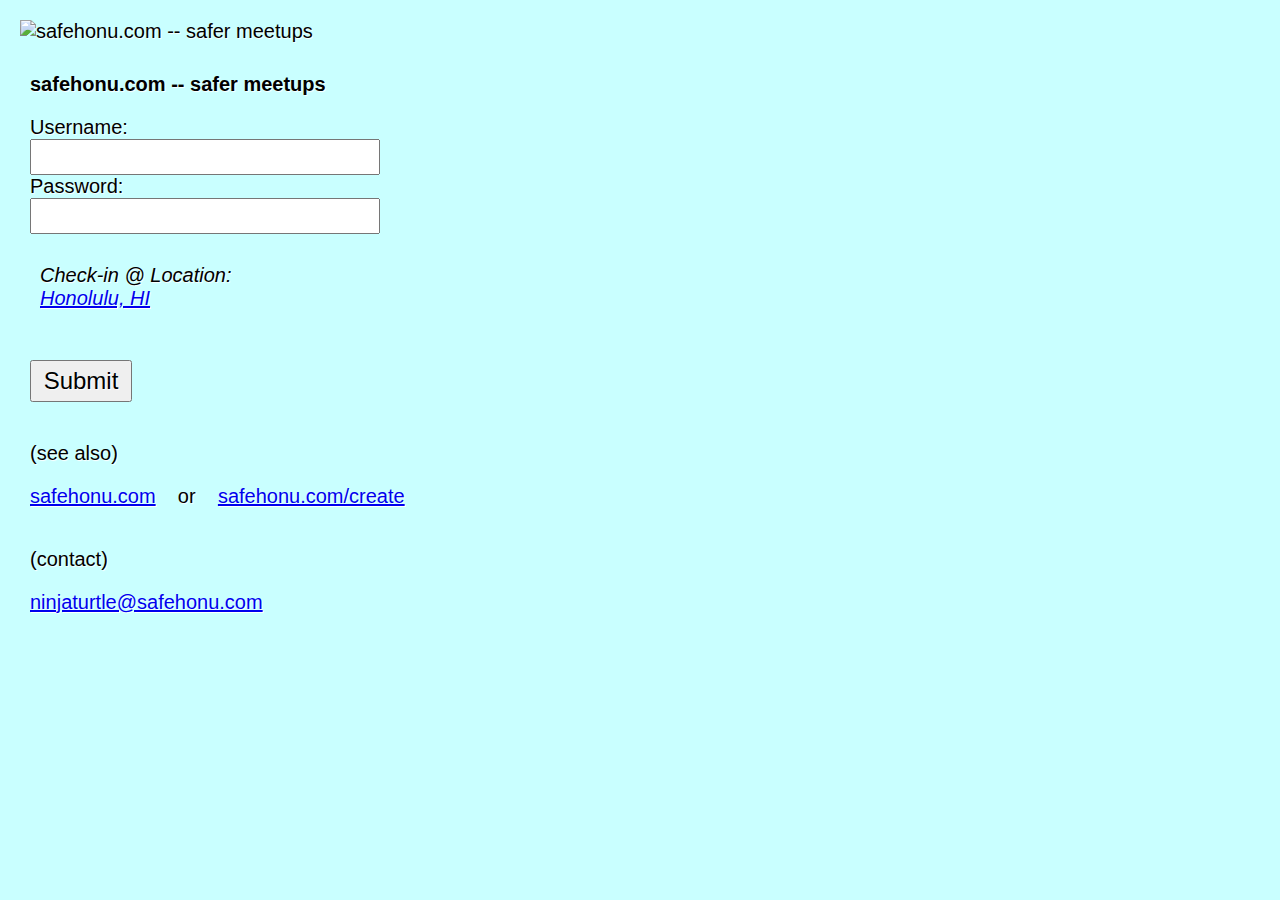
==== checkin.html @ 1e81b349 "at -> @; added some reminders" ====
<html>
	<head>
		<meta http-equiv="Content-Type" content="text/html; charset=UTF-8"/>
		<title>m.safehonu.com -- safer meetups</title>
		<link href="css/common.css" rel="stylesheet" type="text/css">
		<script src="js/jquery-1.4.2.js" type="text/javascript"></script>
		<script src="js/checkin.js" type="text/javascript"></script>
		<script type="text/javascript">
			var _gaq = _gaq || [];
			_gaq.push(['_setAccount', 'UA-860432-4']);
			_gaq.push(['_setDomainName', '.safehonu.com']);
			_gaq.push(['_trackPageview']);
			(function() {
				var ga = document.createElement('script'); ga.type = 'text/javascript'; ga.async = true;
				ga.src = ('https:' == document.location.protocol ? 'https://ssl' : 'http://www') + '.google-analytics.com/ga.js';
				var s = document.getElementsByTagName('script')[0]; s.parentNode.insertBefore(ga, s);
			})();
		</script>
	</head>
	<body>
		<div>
			<img src="img/safehonu.png" alt="safehonu.com -- safer meetups"/>
			<div>
				<p/>
				<strong>safehonu.com -- safer meetups</strong>
				<p/>
				Username:
				<br/>
				<input type="text"></input>
				<br/>
				Password:
				<br/>
				<input type="password"></input>
				<p/>
				<div id="location">
					<!-- TODO: store most recent location in a cookie? -->
					<em>Check-in @ Location: <br/><a id="location" href="#"><span id="location">Honolulu, HI</span></a></em>
				</div>
				<div id="map">
					<img id="map" src=""></img>
				</div>
				<p/>
				<input id="checkin" type="button" style="font-size: 24px" value=" Submit "></input>
			</div>
			<div>
				<span>(see also)</span>
				<p/>
				<span>
					<a href="http://safehonu.com">safehonu.com</a>
					&nbsp;&nbsp;&nbsp;or&nbsp;&nbsp;&nbsp;
					<a href="http://safehonu.com/create">safehonu.com/create</a>
				</span>
			</div>
			<div>
				<span>(contact)</span>
				<p/>
				<a href="mailto:ninjaturtle@safehonu.com">ninjaturtle@safehonu.com</a>
			</div>
		</div>
	</body>
</html>
---- css/common.css ----
body {
	background-color: #c9ffff;
	color: #000; 
	text-shadow: 1px 1px 1px #fff; 
	font-family: sans-serif, serif;
	font-size: 20px;
	margin: 0; 
	padding: 10px; 
}
div {
	border-radius: 4px;
	padding: 10px;
	width: 390px;
}
input[type="text"], input[type="password"], textarea {
	font-family: inherit;
	font-size: 24px;
	padding: 2px;
	width: 350px;
}
input[type="button"] {
	font-family: inherit;
	font-size: 24px;
	padding: 5px;
	text-shadow: inherit; 
}
span, span a {
	vertical-align: top;
}
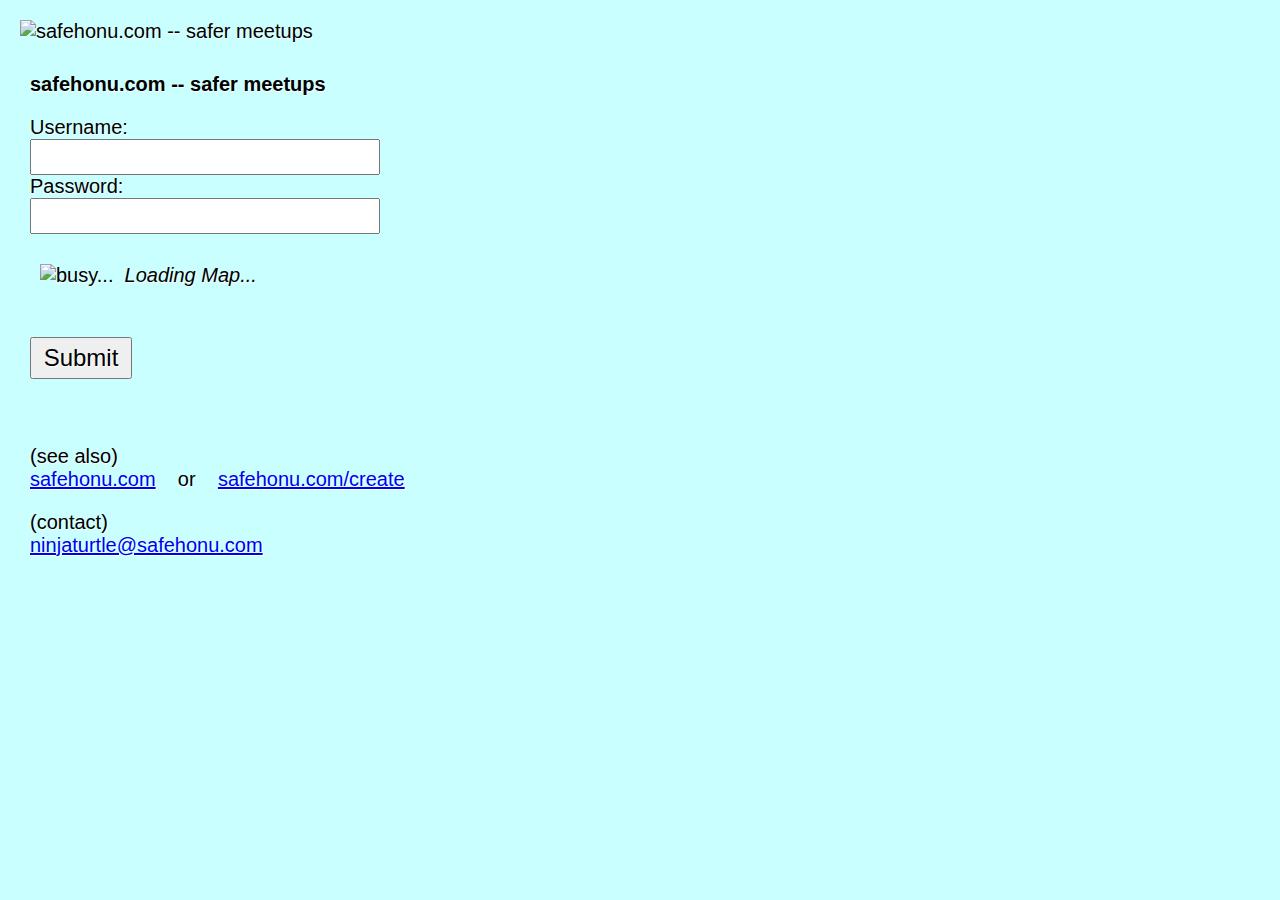
==== commit 297243ba: "added text to busy signal" ====
--- a/checkin.html
+++ b/checkin.html
@@ -22,38 +22,39 @@
 			<img src="img/safehonu.png" alt="safehonu.com -- safer meetups"/>
 			<div>
 				<p/>
-				<strong>safehonu.com -- safer meetups</strong>
+				<span class="larger"><strong>safehonu.com -- safer meetups</strong></span>
 				<p/>
 				Username:
 				<br/>
-				<input type="text"></input>
+				<input id="username" type="text"></input>
 				<br/>
 				Password:
 				<br/>
-				<input type="password"></input>
+				<input id="password" type="password"></input>
 				<p/>
 				<div id="location">
 					<!-- TODO: store most recent location in a cookie? -->
-					<em>Check-in @ Location: <br/><a id="location" href="#"><span id="location">Honolulu, HI</span></a></em>
+					<!--
+					<em>Check-in @ Location: </em><br/>
+					<em><a id="location" href="#"><span id="location"></span></a></em>
+					-->
+					<img id="busy" src="img/busy.gif" alt="busy..."></img>&nbsp;
+					<span class="smaller"><em>Loading Map...</em></span>
 				</div>
 				<div id="map">
 					<img id="map" src=""></img>
 				</div>
 				<p/>
-				<input id="checkin" type="button" style="font-size: 24px" value=" Submit "></input>
-			</div>
-			<div>
-				<span>(see also)</span>
-				<p/>
+				<input id="checkin" type="button" value=" Submit "></input>
+				<p/><br/><br/>
+				<span class="smaller">(see also)</span><br/>
 				<span>
 					<a href="http://safehonu.com">safehonu.com</a>
 					&nbsp;&nbsp;&nbsp;or&nbsp;&nbsp;&nbsp;
 					<a href="http://safehonu.com/create">safehonu.com/create</a>
 				</span>
-			</div>
-			<div>
-				<span>(contact)</span>
 				<p/>
+				<span class="smaller">(contact)</span><br/>
 				<a href="mailto:ninjaturtle@safehonu.com">ninjaturtle@safehonu.com</a>
 			</div>
 		</div>
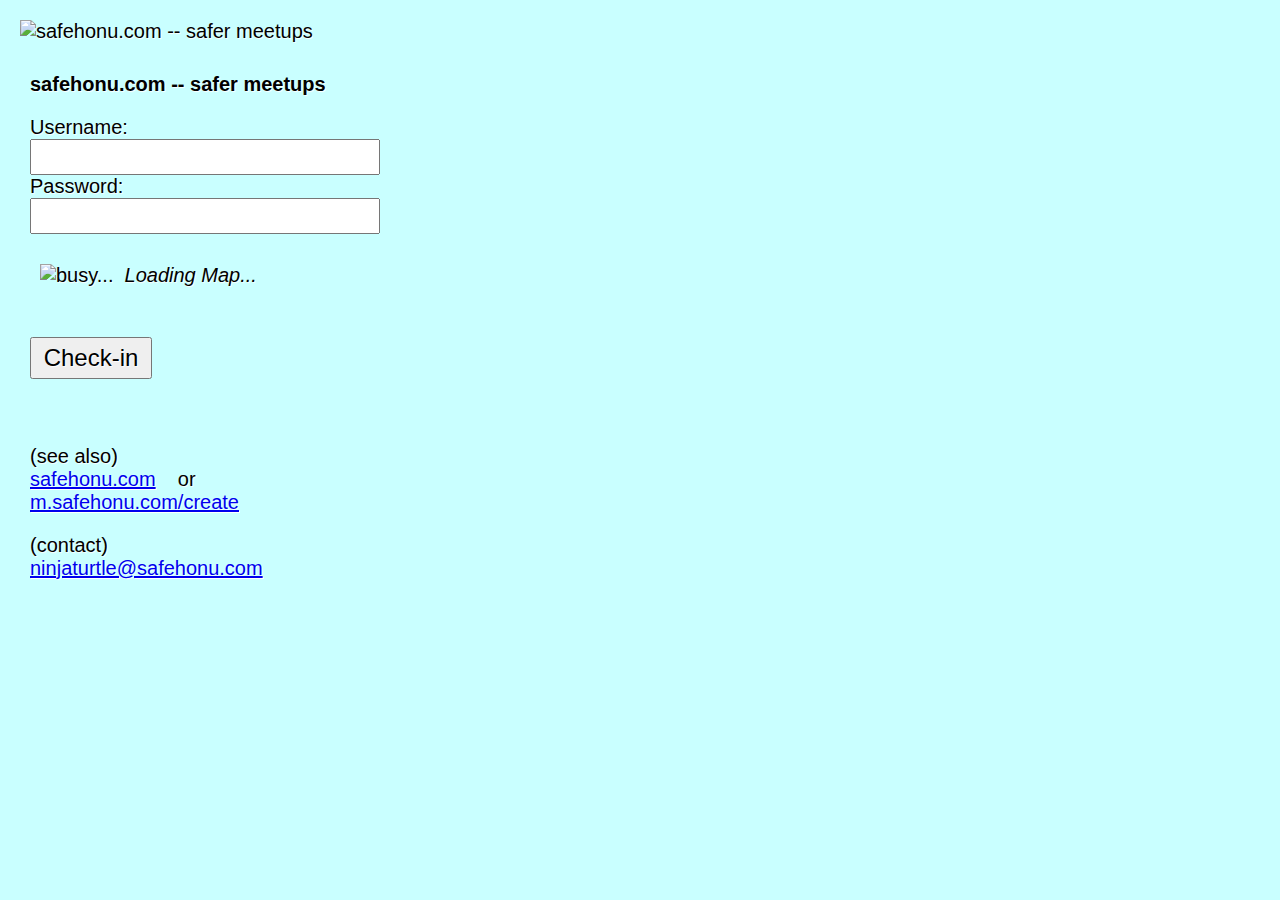
==== commit 6345327d: "updated submit button value to Check-in; update create URL to: m.safehonu.com/create (mobile subdoma" ====
--- a/checkin.html
+++ b/checkin.html
@@ -32,26 +32,22 @@
 				<br/>
 				<input id="password" type="password"></input>
 				<p/>
-				<div id="location">
-					<!-- TODO: store most recent location in a cookie? -->
-					<!--
-					<em>Check-in @ Location: </em><br/>
-					<em><a id="location" href="#"><span id="location"></span></a></em>
-					-->
-					<img id="busy" src="img/busy.gif" alt="busy..."></img>&nbsp;
+				<!-- TODO: store most recent location in a cookie? -->
+				<div id="loading">
+					<img src="img/busy.gif" alt="busy..."></img>&nbsp;
 					<span class="smaller"><em>Loading Map...</em></span>
 				</div>
 				<div id="map">
 					<img id="map" src=""></img>
 				</div>
 				<p/>
-				<input id="checkin" type="button" value=" Submit "></input>
+				<input id="checkin" type="button" value=" Check-in "></input>
 				<p/><br/><br/>
 				<span class="smaller">(see also)</span><br/>
 				<span>
 					<a href="http://safehonu.com">safehonu.com</a>
 					&nbsp;&nbsp;&nbsp;or&nbsp;&nbsp;&nbsp;
-					<a href="http://safehonu.com/create">safehonu.com/create</a>
+					<a href="http://m.safehonu.com/create">m.safehonu.com/create</a>
 				</span>
 				<p/>
 				<span class="smaller">(contact)</span><br/>
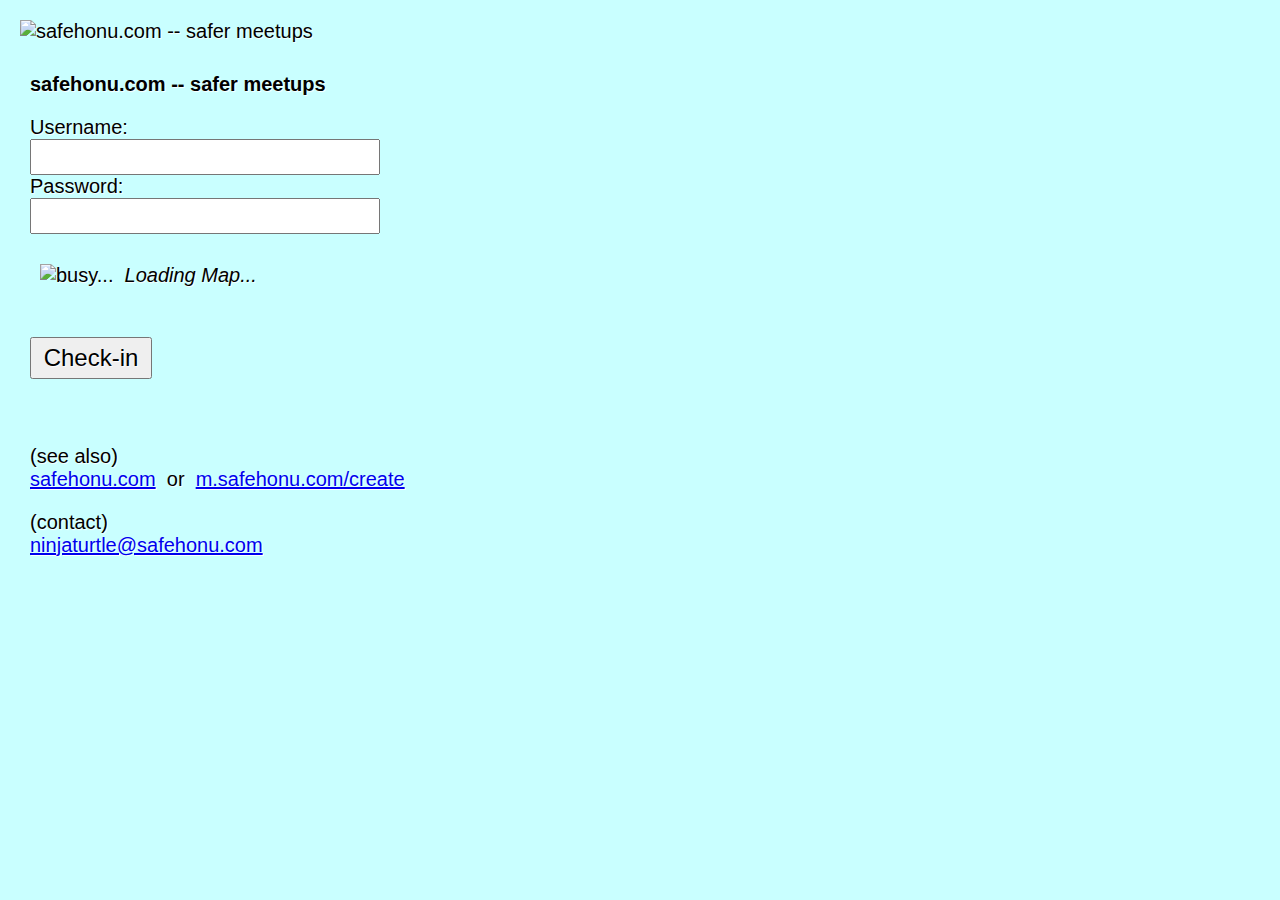
==== commit e1f37da9: "remove spaces for cleaner layout" ====
--- a/checkin.html
+++ b/checkin.html
@@ -45,8 +45,8 @@
 				<p/><br/><br/>
 				<span class="smaller">(see also)</span><br/>
 				<span>
-					<a href="http://safehonu.com">safehonu.com</a>
-					&nbsp;&nbsp;&nbsp;or&nbsp;&nbsp;&nbsp;
+					<a href="http://safehonu.com">safehonu.com</a> 
+					&nbsp;or&nbsp;
 					<a href="http://m.safehonu.com/create">m.safehonu.com/create</a>
 				</span>
 				<p/>
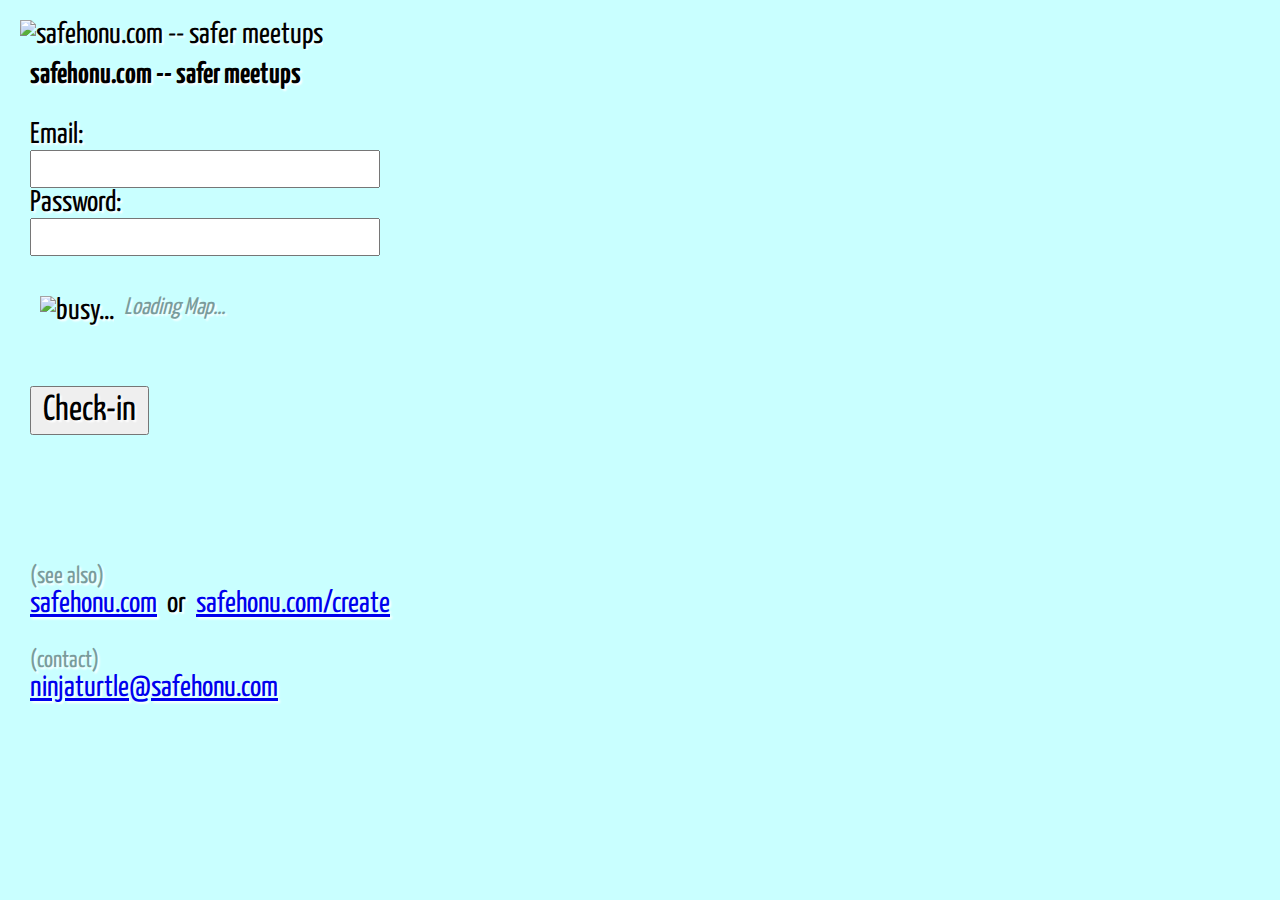
==== commit b0de1eb0: "simplify create page, post data, and make some aesthetic changes" ====
--- a/checkin.html
+++ b/checkin.html
@@ -3,6 +3,45 @@
 		<meta http-equiv="Content-Type" content="text/html; charset=UTF-8"/>
 		<title>m.safehonu.com -- safer meetups</title>
 		<link href="css/common.css" rel="stylesheet" type="text/css">
+	</head>
+	<body>
+		<div>
+			<img src="img/safehonu.png" alt="safehonu.com -- safer meetups"/>
+			<div>
+				<strong>safehonu.com -- safer meetups</strong>
+				<p/>
+				Email:
+				<br/>
+				<input id="email" type="email"></input>
+				<br/>
+				Password:
+				<br/>
+				<input id="password" type="password"></input>
+				<p/>
+				<!-- TODO: store most recent location in a cookie? -->
+				<div id="loading">
+					<img src="img/busy.gif" alt="busy..."></img>&nbsp;
+					<span class="sm"><em>Loading Map...</em></span>
+				</div>
+				<div id="map">
+					<img id="map" src=""></img>
+				</div>
+				<p/>
+				<input id="checkin" type="button" value=" Check-in "></input>
+				<p/>
+				<div id="modal" class="modal"></div>
+				<p/>
+				<span class="sm">(see also)</span><br/>
+				<span>
+					<a href="http://safehonu.com">safehonu.com</a> 
+					&nbsp;or&nbsp;
+					<a href="http://safehonu.com/create">safehonu.com/create</a>
+				</span>
+				<p/>
+				<span class="sm">(contact)</span><br/>
+				<a href="mailto:ninjaturtle@safehonu.com">ninjaturtle@safehonu.com</a>
+			</div>
+		</div>
 		<script src="js/jquery-1.4.2.js" type="text/javascript"></script>
 		<script src="js/checkin.js" type="text/javascript"></script>
 		<script type="text/javascript">
@@ -16,43 +55,5 @@
 				var s = document.getElementsByTagName('script')[0]; s.parentNode.insertBefore(ga, s);
 			})();
 		</script>
-	</head>
-	<body>
-		<div>
-			<img src="img/safehonu.png" alt="safehonu.com -- safer meetups"/>
-			<div>
-				<p/>
-				<span class="larger"><strong>safehonu.com -- safer meetups</strong></span>
-				<p/>
-				Username:
-				<br/>
-				<input id="username" type="text"></input>
-				<br/>
-				Password:
-				<br/>
-				<input id="password" type="password"></input>
-				<p/>
-				<!-- TODO: store most recent location in a cookie? -->
-				<div id="loading">
-					<img src="img/busy.gif" alt="busy..."></img>&nbsp;
-					<span class="smaller"><em>Loading Map...</em></span>
-				</div>
-				<div id="map">
-					<img id="map" src=""></img>
-				</div>
-				<p/>
-				<input id="checkin" type="button" value=" Check-in "></input>
-				<p/><br/><br/>
-				<span class="smaller">(see also)</span><br/>
-				<span>
-					<a href="http://safehonu.com">safehonu.com</a> 
-					&nbsp;or&nbsp;
-					<a href="http://m.safehonu.com/create">m.safehonu.com/create</a>
-				</span>
-				<p/>
-				<span class="smaller">(contact)</span><br/>
-				<a href="mailto:ninjaturtle@safehonu.com">ninjaturtle@safehonu.com</a>
-			</div>
-		</div>
 	</body>
 </html>
--- a/css/common.css
+++ b/css/common.css
@@ -1,9 +1,11 @@
+@import url(http://fonts.googleapis.com/css?family=Yanone+Kaffeesatz&subset=latin);
+
 body {
 	background-color: #c9ffff;
 	color: #000; 
-	text-shadow: 1px 1px 1px #fff; 
-	font-family: sans-serif, serif;
-	font-size: 20px;
+	text-shadow: 2px 2px 2px #fff;
+	font-family: 'Yanone Kaffeesatz', sans-serif, serif;
+	font-size: 30px;
 	margin: 0; 
 	padding: 10px; 
 }
@@ -12,18 +14,46 @@
 	padding: 10px;
 	width: 390px;
 }
-input[type="text"], input[type="password"], textarea {
+div#modal {
+ 	border-radius: 10px 20px 10px 20px; 
+	font-size: 20px;
+	height: 50px;
+	width: 100%;
+	padding-left: 20px;
+}
+div .info {
+	border: 1px solid #fff;
+	background-color: #f9ffc9;
+}
+div .error {
+	border: 1px solid #fff;
+	background-color: #ffc9c9;
+}
+input[type="email"], input[type="password"], input[type="phone"], input[type="text"], input[type="url"], textarea {
 	font-family: inherit;
-	font-size: 24px;
+	font-size: inherit;
 	padding: 2px;
 	width: 350px;
 }
 input[type="button"] {
 	font-family: inherit;
-	font-size: 24px;
+	font-size: 36px;
+	padding: 5px;
+	text-shadow: inherit; 
+}
+select {
+	font-family: inherit;
+	font-size: 36px;
 	padding: 5px;
 	text-shadow: inherit; 
 }
 span, span a {
 	vertical-align: top;
 }
+span.sm {
+	color: #7a9b9b;
+	font-size: 24px;
+}
+span.lg {
+	font-size: 38px;
+}
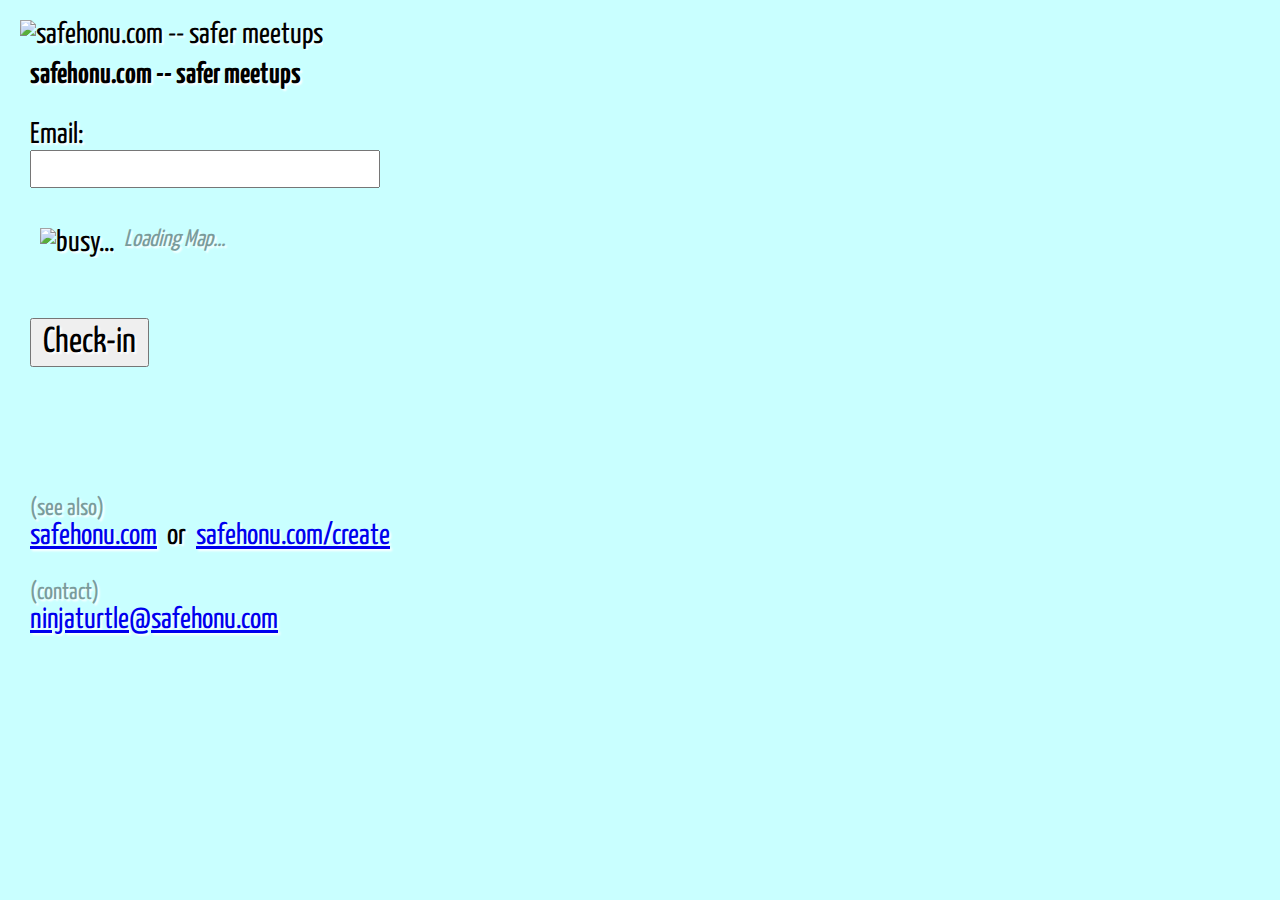
==== commit 17705855: "remove password field" ====
--- a/checkin.html
+++ b/checkin.html
@@ -13,12 +13,7 @@
 				Email:
 				<br/>
 				<input id="email" type="email"></input>
-				<br/>
-				Password:
-				<br/>
-				<input id="password" type="password"></input>
 				<p/>
-				<!-- TODO: store most recent location in a cookie? -->
 				<div id="loading">
 					<img src="img/busy.gif" alt="busy..."></img>&nbsp;
 					<span class="sm"><em>Loading Map...</em></span>
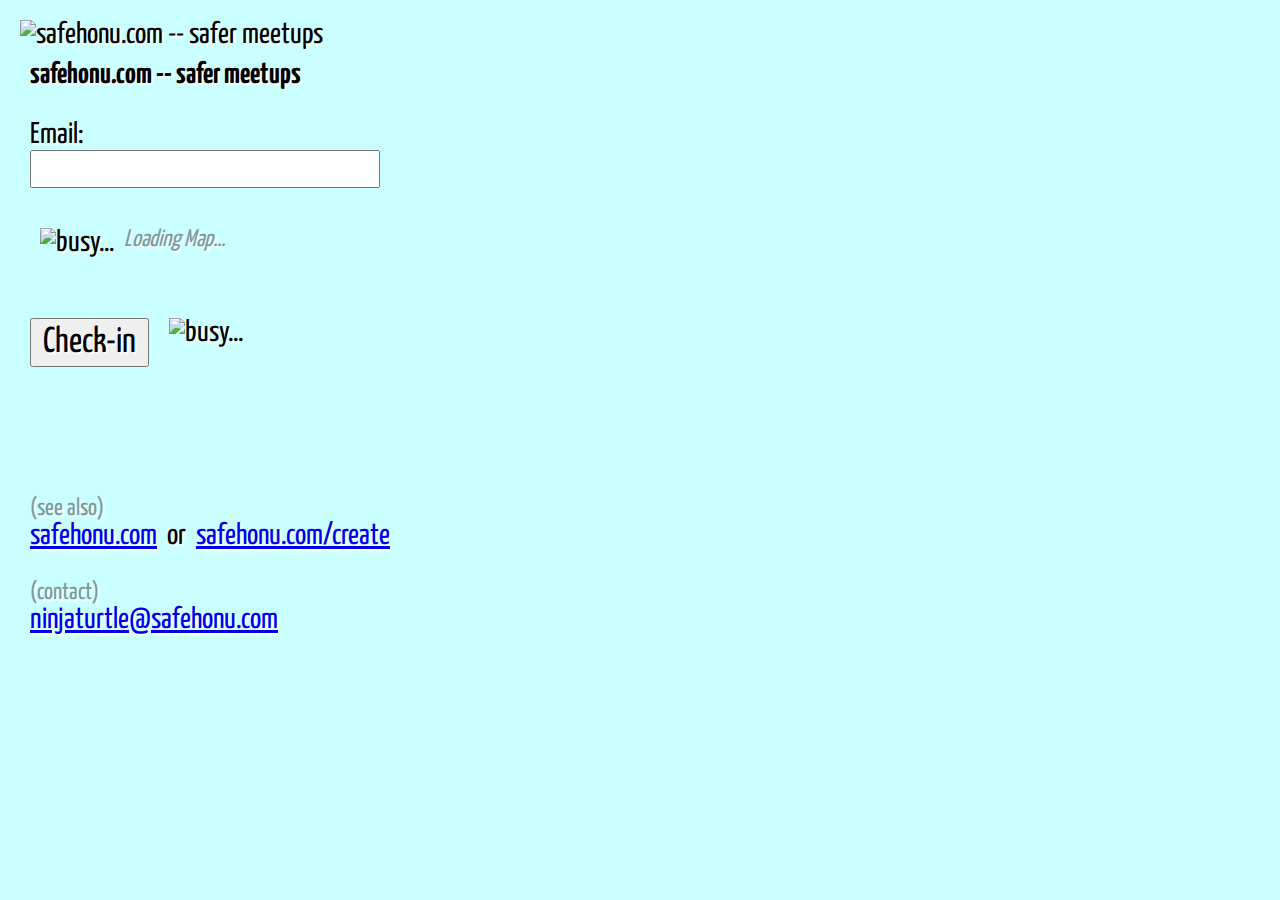
==== commit 65fc3e9f: "loading gif for long check-ins -- need this for create too" ====
--- a/checkin.html
+++ b/checkin.html
@@ -22,7 +22,13 @@
 					<img id="map" src=""></img>
 				</div>
 				<p/>
-				<input id="checkin" type="button" value=" Check-in "></input>
+				<span>
+					<input id="checkin" type="button" value=" Check-in "></input>
+					&nbsp;&nbsp;
+					<span id="loading">
+						<img src="img/busy.gif" alt="busy..."></img>
+					</span>
+				</span>
 				<p/>
 				<div id="modal" class="modal"></div>
 				<p/>
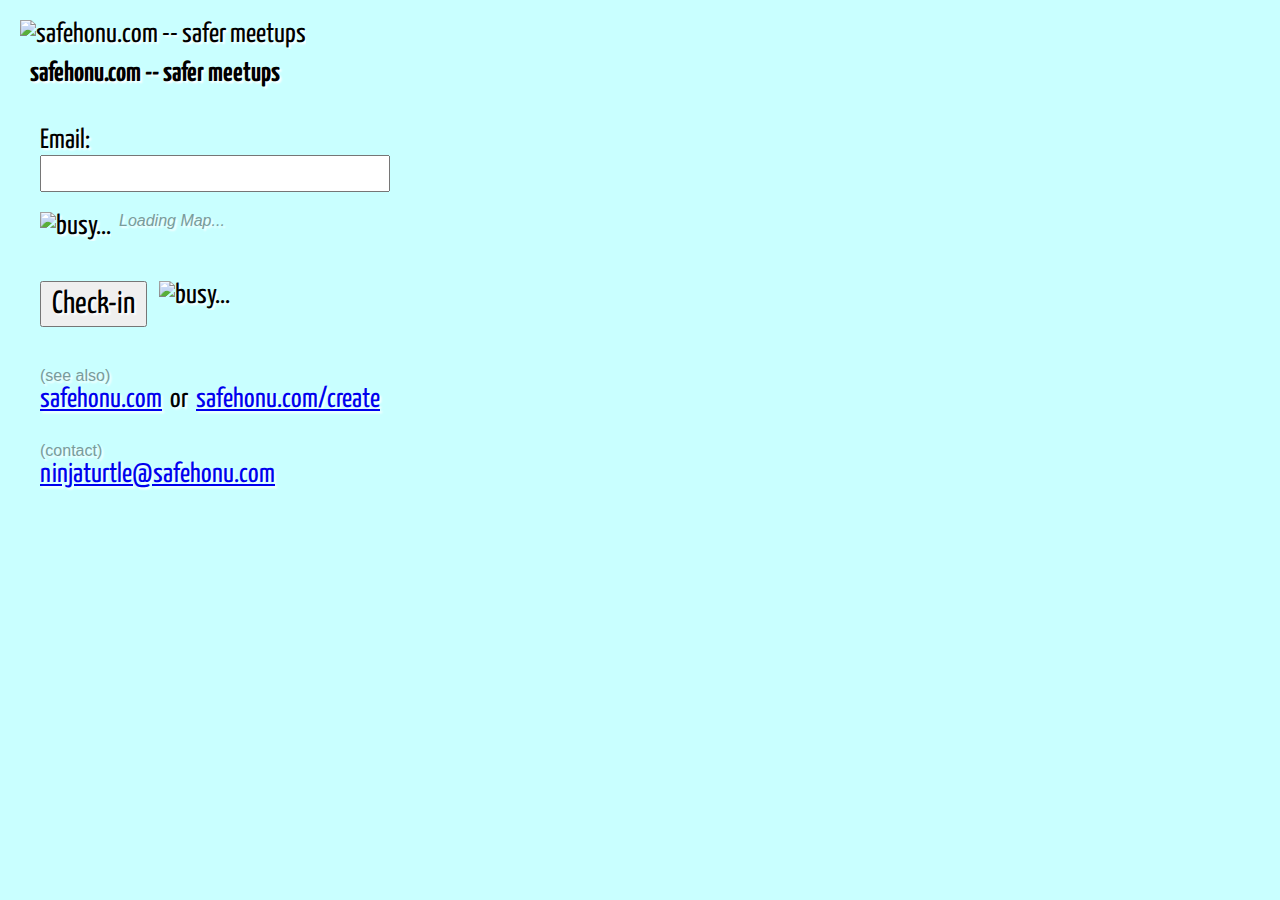
==== commit 68beb7a4: "replace img src loading of maps with div replacements" ====
--- a/checkin.html
+++ b/checkin.html
@@ -10,37 +10,35 @@
 			<div>
 				<strong>safehonu.com -- safer meetups</strong>
 				<p/>
-				Email:
-				<br/>
-				<input id="email" type="email"></input>
-				<p/>
+				<div>
+					Email:<br/>
+					<input id="email" type="email"></input>
+				</div>
 				<div id="loading">
 					<img src="img/busy.gif" alt="busy..."></img>&nbsp;
 					<span class="sm"><em>Loading Map...</em></span>
 				</div>
-				<div id="map">
-					<img id="map" src=""></img>
+				<div id="map"></div>
+				<div>
+					<span>
+						<input id="checkin" type="button" value=" Check-in "></input>&nbsp;&nbsp;
+						<span id="loading">
+							<img src="img/busy.gif" alt="busy..."></img>
+						</span>
+					</span>
 				</div>
-				<p/>
-				<span>
-					<input id="checkin" type="button" value=" Check-in "></input>
-					&nbsp;&nbsp;
-					<span id="loading">
-						<img src="img/busy.gif" alt="busy..."></img>
+				<div id="modal"></div>
+				<div>
+					<span class="sm">(see also)</span><br/>
+					<span>
+						<a href="http://safehonu.com">safehonu.com</a> 
+						&nbsp;or&nbsp;
+						<a href="http://safehonu.com/create">safehonu.com/create</a>
 					</span>
-				</span>
-				<p/>
-				<div id="modal" class="modal"></div>
-				<p/>
-				<span class="sm">(see also)</span><br/>
-				<span>
-					<a href="http://safehonu.com">safehonu.com</a> 
-					&nbsp;or&nbsp;
-					<a href="http://safehonu.com/create">safehonu.com/create</a>
-				</span>
-				<p/>
-				<span class="sm">(contact)</span><br/>
-				<a href="mailto:ninjaturtle@safehonu.com">ninjaturtle@safehonu.com</a>
+					<p/>
+					<span class="sm">(contact)</span><br/>
+					<a href="mailto:ninjaturtle@safehonu.com">ninjaturtle@safehonu.com</a>
+				</div>
 			</div>
 		</div>
 		<script src="js/jquery-1.4.2.js" type="text/javascript"></script>
--- a/css/common.css
+++ b/css/common.css
@@ -5,7 +5,7 @@
 	color: #000; 
 	text-shadow: 2px 2px 2px #fff;
 	font-family: 'Yanone Kaffeesatz', sans-serif, serif;
-	font-size: 30px;
+	font-size: 28px;
 	margin: 0; 
 	padding: 10px; 
 }
@@ -15,11 +15,8 @@
 	width: 390px;
 }
 div#modal {
- 	border-radius: 10px 20px 10px 20px; 
-	font-size: 20px;
-	height: 50px;
-	width: 100%;
-	padding-left: 20px;
+	font-family: sans-serif, serif;
+	font-size: 16px;
 }
 div .info {
 	border: 1px solid #fff;
@@ -29,7 +26,7 @@
 	border: 1px solid #fff;
 	background-color: #ffc9c9;
 }
-input[type="email"], input[type="password"], input[type="phone"], input[type="text"], input[type="url"], textarea {
+input[type="email"], input[type="text"] {
 	font-family: inherit;
 	font-size: inherit;
 	padding: 2px;
@@ -37,13 +34,13 @@
 }
 input[type="button"] {
 	font-family: inherit;
-	font-size: 36px;
+	font-size: 32px;
 	padding: 5px;
 	text-shadow: inherit; 
 }
 select {
 	font-family: inherit;
-	font-size: 36px;
+	font-size: 32px;
 	padding: 5px;
 	text-shadow: inherit; 
 }
@@ -52,8 +49,12 @@
 }
 span.sm {
 	color: #7a9b9b;
-	font-size: 24px;
+	font-family: sans-serif, serif;
+	font-size: 16px;
 }
 span.lg {
 	font-size: 38px;
 }
+.invalid {
+	background-color: #ffc9c9;
+}
